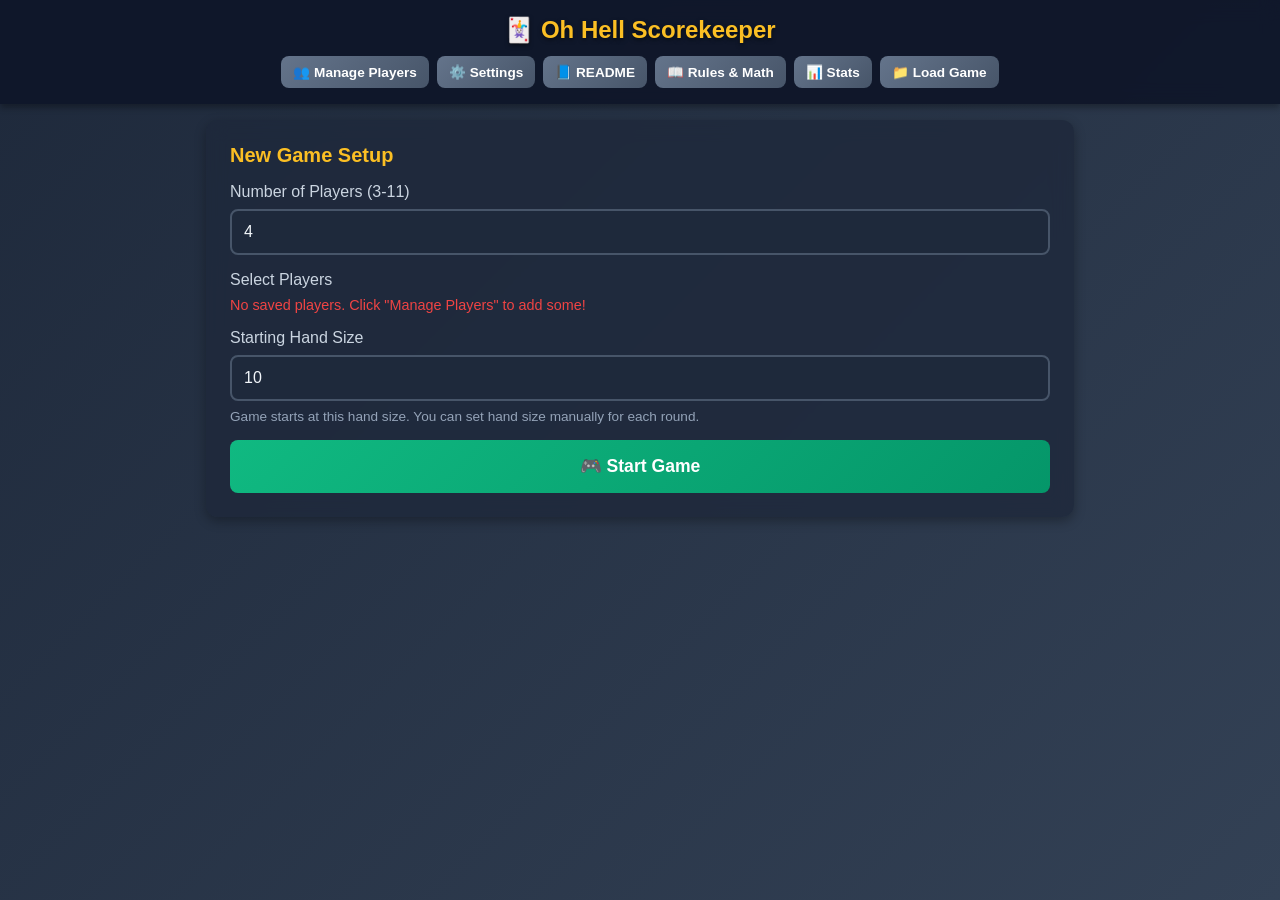
==== index.html @ 3dfe557a "refactor: extract CSS styles to external stylesheet for improved maintainability" ====
<!DOCTYPE html>
<html lang="en">
<head>
    <meta charset="UTF-8">
    <meta name="viewport" content="width=device-width, initial-scale=1.0, maximum-scale=1.0, user-space-scalable=no">
    <meta name="apple-mobile-web-app-capable" content="yes">
    <meta name="apple-mobile-web-app-status-bar-style" content="black-translucent">
    <meta name="theme-color" content="#1e293b">
    <title>Oh Hell Scorekeeper</title>
    <link rel="stylesheet" href="styles.css">
</head>
<body>
    <div class="header">
        <h1>🃏 Oh Hell Scorekeeper</h1>
        <div class="header-actions" id="headerActions"></div>
    </div>

    <!-- Setup Screen -->
    <div class="setup-screen" id="setupScreen">
        <!-- Game Setup Card -->
        <div class="card">
            <h2>New Game Setup</h2>

            <div class="input-group">
                <label>Number of Players (3-11)</label>
                <input type="number" id="numPlayers" min="3" max="11" value="4">
            </div>

            <div class="input-group">
                <label>Select Players</label>
                <div class="player-inputs" id="playerInputs"></div>
            </div>

            <div class="input-group">
                <label>Starting Hand Size</label>
                <input type="number" id="startingHandSize" min="1" max="15" value="10">
                <p style="font-size: 0.85rem; color: #94a3b8; margin-top: 0.5rem;">
                    Game starts at this hand size. You can set hand size manually for each round.
                </p>
            </div>

            <button class="btn btn-success" onclick="startGame()" style="width: 100%; padding: 1rem; font-size: 1.1rem;">
                🎮 Start Game
            </button>
        </div>
    </div>

    <!-- Game Screen -->
    <div class="game-screen hidden" id="gameScreen">
        <div id="currentRoundSetup"></div>
        <div id="scoreboard"></div>
        <div id="historySection"></div>
    </div>

    <!-- Modals -->
    <div class="modal" id="settingsModal">
        <div class="modal-content">
            <!-- Content filled by openSettingsModal() -->
        </div>
    </div>

    <div class="modal" id="managePlayersModal">
        <div class="modal-content">
            <div class="modal-header">
                <h2>👥 Manage Players</h2>
                <button class="close-modal" onclick="closeModal('managePlayersModal')">&times;</button>
            </div>
            <p style="color: #cbd5e1; font-size: 0.9rem; margin-bottom: 1rem;">Add or remove players from your list.</p>

            <div class="input-group">
                <label>Add New Player</label>
                <div style="display: flex; gap: 0.5rem;">
                    <input type="text" id="newPlayerName" placeholder="Enter player name" style="flex: 1;">
                    <button class="btn btn-success" onclick="addPlayer()" style="padding: 0.75rem 1.5rem;">➕ Add</button>
                </div>
            </div>

            <div class="input-group">
                <label>Saved Players</label>
                <div id="savedPlayersList" style="display: flex; flex-wrap: wrap; gap: 0.5rem;"></div>
            </div>

            <div style="display: flex; gap: 0.5rem; margin-top: 1.5rem; border-top: 1px solid #475569; padding-top: 1rem;">
                <button class="btn btn-secondary" onclick="exportPlayers()" style="flex: 1;">📥 Export Players</button>
                <button class="btn btn-secondary" onclick="document.getElementById('importFile').click()" style="flex: 1;">📤 Import Players</button>
                <button class="btn btn-primary" onclick="manualSync()" style="flex: 1;">🔄 Sync Now</button>
            </div>
            <input type="file" id="importFile" accept=".json" onchange="importPlayers(event)" style="display: none;">
        </div>
    </div>

    <div class="modal" id="gamePlayersModal">
        <div class="modal-content">
            <div class="modal-header">
                <h2>🪑 Manage Table</h2>
                <button class="close-modal" onclick="closeModal('gamePlayersModal')">&times;</button>
            </div>
            <div id="gamePlayersContent"></div>
        </div>
    </div>

    <div class="modal" id="saveLoadModal">
        <div class="modal-content">
            <div class="modal-header">
                <h2>Saved Games</h2>
                <button class="close-modal" onclick="closeModal('saveLoadModal')">&times;</button>
            </div>
            <div class="game-list" id="gameList"></div>
        </div>
    </div>

    <div class="modal" id="editRoundModal">
        <div class="modal-content" style="max-width: 800px;">
            <div class="modal-header">
                <h2>Edit Round <span id="editRoundNumber"></span></h2>
                <button class="close-modal" onclick="closeModal('editRoundModal')">&times;</button>
            </div>
            <div id="editRoundContent"></div>
        </div>
    </div>

    <div class="modal" id="rulesModal">
        <div class="modal-content" style="max-width: 700px;">
            <div class="modal-header">
                <h2>📖 Oh Hell Rules & Scoring</h2>
                <button class="close-modal" onclick="closeModal('rulesModal')">&times;</button>
            </div>
            <div id="rulesContent"></div>
        </div>
    </div>

    <div class="modal" id="statsModal">
        <div class="modal-content" style="max-width: 980px;">
            <div class="modal-header">
                <h2>📊 History Stats</h2>
                <button class="close-modal" onclick="closeModal('statsModal')">&times;</button>
            </div>
            <div id="statsContent"></div>
        </div>
    </div>

    <input type="file" id="historyFolderInput" accept=".json,application/json" multiple webkitdirectory directory onchange="handleHistoryFolderSelect(event)" style="display: none;">

    <script src="js/state.js"></script>
    <script src="js/utils.js"></script>
    <script src="js/storage.js"></script>
    <script src="js/players.js"></script>
    <script src="js/scoring.js"></script>
    <script src="js/rounds.js"></script>
    <script src="js/history.js"></script>
    <script src="js/rendering.js"></script>
    <script src="js/modals.js"></script>
    <script src="js/lifecycle.js"></script>
    <script src="js/init.js"></script>
</body>
</html>
---- styles.css ----
* {
        margin: 0;
        padding: 0;
        box-sizing: border-box;
        -webkit-tap-highlight-color: transparent;
    }

    body {
        font-family: -apple-system, BlinkMacSystemFont, 'Segoe UI', Roboto, sans-serif;
        background: linear-gradient(135deg, #1e293b 0%, #334155 100%);
        color: #f1f5f9;
        min-height: 100vh;
        padding-bottom: 80px;
    }

    .header {
        background: rgba(15, 23, 42, 0.95);
        backdrop-filter: blur(10px);
        padding: 1rem;
        position: sticky;
        top: 0;
        z-index: 100;
        box-shadow: 0 4px 6px rgba(0, 0, 0, 0.3);
    }

    .header h1 {
        font-size: 1.5rem;
        text-align: center;
        color: #fbbf24;
        text-shadow: 0 2px 4px rgba(0, 0, 0, 0.5);
    }

    .header-actions {
        display: flex;
        gap: 0.5rem;
        justify-content: center;
        margin-top: 0.75rem;
        flex-wrap: wrap;
    }

    .header-actions.game {
        flex-direction: column;
        align-items: stretch;
    }

    .header-action-buttons {
        display: flex;
        gap: 0.5rem;
        justify-content: center;
        flex-wrap: wrap;
    }

    .btn {
        padding: 0.6rem 1rem;
        border: none;
        border-radius: 8px;
        font-size: 0.9rem;
        font-weight: 600;
        cursor: pointer;
        transition: all 0.2s;
        touch-action: manipulation;
    }

    .btn-primary {
        background: linear-gradient(135deg, #3b82f6, #2563eb);
        color: white;
        box-shadow: 0 2px 8px rgba(59, 130, 246, 0.4);
    }

    .btn-secondary {
        background: linear-gradient(135deg, #64748b, #475569);
        color: white;
    }

    .btn-danger {
        background: linear-gradient(135deg, #ef4444, #dc2626);
        color: white;
    }

    .btn-success {
        background: linear-gradient(135deg, #10b981, #059669);
        color: white;
    }

    .btn:active {
        transform: scale(0.95);
    }

    .bid-adjust-btn:hover {
        opacity: 0.8;
    }

    .bid-adjust-btn:active {
        transform: scale(0.9);
    }

    .setup-screen, .game-screen {
        padding: 1rem;
        max-width: 900px;
        margin: 0 auto;
    }

    .card {
        background: rgba(30, 41, 59, 0.8);
        backdrop-filter: blur(10px);
        border-radius: 12px;
        padding: 1.5rem;
        margin-bottom: 1.5rem;
        box-shadow: 0 4px 12px rgba(0, 0, 0, 0.3);
    }

    .card h2 {
        font-size: 1.25rem;
        margin-bottom: 1rem;
        color: #fbbf24;
    }

    .input-group {
        margin-bottom: 1rem;
    }

    .input-group label {
        display: block;
        margin-bottom: 0.5rem;
        font-weight: 500;
        color: #cbd5e1;
    }

    input[type="text"], input[type="number"], select {
        width: 100%;
        padding: 0.75rem;
        border: 2px solid #475569;
        border-radius: 8px;
        background: #1e293b;
        color: #f1f5f9;
        font-size: 1rem;
    }

    input:focus, select:focus {
        outline: none;
        border-color: #3b82f6;
    }

    .player-inputs {
        display: flex;
        flex-direction: column;
        gap: 0.75rem;
    }

    .player-input-row {
        display: flex;
        gap: 0.5rem;
        align-items: center;
    }

    .player-input-row input {
        flex: 1;
    }

    .player-input-row button {
        padding: 0.75rem;
        background: #ef4444;
        border: none;
        border-radius: 8px;
        color: white;
        cursor: pointer;
        font-size: 1.2rem;
        line-height: 1;
    }

    .player-tag {
        background: linear-gradient(135deg, #3b82f6, #2563eb);
        color: white;
        padding: 0.5rem 1rem;
        border-radius: 20px;
        font-size: 0.9rem;
        display: inline-flex;
        align-items: center;
        gap: 0.5rem;
    }

    .player-tag button {
        background: rgba(255, 255, 255, 0.2);
        border: none;
        color: white;
        cursor: pointer;
        border-radius: 50%;
        width: 20px;
        height: 20px;
        display: flex;
        align-items: center;
        justify-content: center;
        font-size: 0.8rem;
        padding: 0;
        transition: background 0.2s;
    }

    .player-tag button:hover {
        background: rgba(255, 255, 255, 0.4);
    }

    .round-setup {
        background: rgba(15, 23, 42, 0.9);
        padding: 1rem;
        border-radius: 12px;
        margin-bottom: 1rem;
    }

    .round-header {
        display: flex;
        justify-content: space-between;
        align-items: center;
        margin-bottom: 1rem;
    }

    .round-header h3 {
        color: #fbbf24;
        font-size: 1.1rem;
    }

    .sticky-round-info {
        margin: 0.75rem auto 0;
        max-width: 1100px;
        padding: 0 1.25rem;
    }

    .round-summary {
        background: rgba(15, 23, 42, 0.95);
        backdrop-filter: blur(10px);
        border-radius: 12px;
        padding: 0.8rem 1rem;
        box-shadow: 0 6px 14px rgba(0, 0, 0, 0.35);
        display: flex;
        flex-direction: column;
        gap: 0.5rem;
    }

    .round-summary-top {
        display: flex;
        align-items: center;
        justify-content: space-between;
        gap: 0.5rem;
        min-width: 0;
    }

    .round-summary-bottom {
        display: flex;
        align-items: center;
        gap: 0.35rem;
        flex-wrap: wrap;
    }

    .round-summary .leader-pill {
        background: rgba(251, 191, 36, 0.15);
        border: 1px solid rgba(251, 191, 36, 0.35);
        color: #fbbf24;
        padding: 0.36rem 0.62rem;
        border-radius: 999px;
        font-weight: 700;
        display: flex;
        align-items: center;
        gap: 0.3rem;
        font-size: 0.92rem;
        line-height: 1;
        min-width: 0;
        white-space: nowrap;
        overflow: hidden;
        text-overflow: ellipsis;
    }

    .round-summary .meta-chip {
        color: #cbd5e1;
        font-size: 0.84rem;
        font-weight: 600;
        background: rgba(51, 65, 85, 0.5);
        border: 1px solid rgba(100, 116, 139, 0.35);
        border-radius: 999px;
        padding: 0.22rem 0.5rem;
        line-height: 1.1;
        white-space: nowrap;
    }

    .round-summary .meta-chip.trump {
        color: #fbbf24;
        border-color: rgba(251, 191, 36, 0.35);
        background: rgba(251, 191, 36, 0.12);
    }

    .round-summary .meta-chip.low {
        color: #fda4af;
        border-color: rgba(244, 63, 94, 0.35);
        background: rgba(244, 63, 94, 0.12);
    }

    .bid-tracker {
        background: rgba(59, 130, 246, 0.2);
        padding: 0.36rem 0.62rem;
        border-radius: 8px;
        font-weight: 600;
        line-height: 1;
        font-size: 0.9rem;
        white-space: nowrap;
    }

    .bid-tracker.under { background: rgba(34, 197, 94, 0.2); }
    .bid-tracker.over { background: rgba(239, 68, 68, 0.2); }
    .bid-tracker.exact { background: rgba(251, 191, 36, 0.2); }

    .players-grid {
        display: grid;
        grid-template-columns: repeat(auto-fit, minmax(280px, 1fr));
        gap: 1rem;
    }

    .player-card {
        background: linear-gradient(135deg, #334155, #1e293b);
        border-radius: 12px;
        padding: 1rem;
        border: 2px solid #475569;
    }

    .player-card.dealer {
        border-color: #fbbf24;
        box-shadow: 0 0 20px rgba(251, 191, 36, 0.3);
    }

    .player-name {
        font-size: 1.1rem;
        font-weight: 700;
        color: #fbbf24;
        margin-bottom: 0.75rem;
        display: flex;
        justify-content: space-between;
        align-items: center;
    }

    .player-score {
        font-size: 1.5rem;
        font-weight: 700;
        color: #10b981;
    }

    .player-score.negative {
        color: #ef4444;
    }

    .player-inputs-grid {
        display: grid;
        grid-template-columns: 1fr 1fr;
        gap: 0.5rem;
        margin-bottom: 0.75rem;
    }

    .player-inputs-grid input, .player-inputs-grid select {
        padding: 0.5rem;
        font-size: 0.9rem;
    }

    .quick-value-row {
        display: flex;
        gap: 0.25rem;
        margin-top: 0.35rem;
        flex-wrap: nowrap;
        justify-content: center;
    }

    .quick-value-btn {
        padding: 0.35rem 0.5rem;
        border-radius: 6px;
        border: 1px solid rgba(148, 163, 184, 0.45);
        background: rgba(15, 23, 42, 0.7);
        color: #cbd5e1;
        font-size: 0.85rem;
        font-weight: 700;
        cursor: pointer;
        line-height: 1.2;
        touch-action: manipulation;
        min-width: 38px;
    }

    .quick-value-btn:active {
        transform: scale(0.96);
    }

    .score-prediction {
        margin-top: 0.65rem;
        padding: 0.45rem 0.55rem;
        border-radius: 8px;
        background: rgba(15, 23, 42, 0.65);
        border: 1px solid rgba(100, 116, 139, 0.35);
        font-size: 0.78rem;
        color: #cbd5e1;
        display: flex;
        align-items: center;
        justify-content: space-between;
        gap: 0.45rem;
        flex-wrap: wrap;
    }

    .score-prediction .made {
        color: #86efac;
        font-weight: 700;
    }

    .score-prediction .set {
        color: #fca5a5;
        font-weight: 700;
    }

    .checkbox-group {
        display: flex;
        gap: 1rem;
        margin-top: 0.75rem;
    }

    .checkbox-label {
        display: flex;
        align-items: center;
        gap: 0.5rem;
        cursor: pointer;
        user-select: none;
    }

    .checkbox-label input[type="checkbox"] {
        width: 20px;
        height: 20px;
        cursor: pointer;
    }

    .score-history {
        max-height: 300px;
        overflow-y: auto;
        margin-top: 1rem;
    }

    .history-round {
        background: rgba(51, 65, 85, 0.5);
        padding: 0.75rem;
        border-radius: 8px;
        margin-bottom: 0.5rem;
    }

    .history-round-header {
        font-weight: 600;
        color: #fbbf24;
        margin-bottom: 0.5rem;
    }

    .history-players {
        display: grid;
        grid-template-columns: repeat(auto-fill, minmax(150px, 1fr));
        gap: 0.5rem;
        font-size: 0.85rem;
    }

    .modal {
        display: none;
        position: fixed;
        top: 0;
        left: 0;
        right: 0;
        bottom: 0;
        background: rgba(0, 0, 0, 0.8);
        z-index: 1000;
        padding: 1rem;
        overflow-y: auto;
    }

    .modal.active {
        display: flex;
        align-items: center;
        justify-content: center;
    }

    .modal-content {
        background: #1e293b;
        border-radius: 16px;
        padding: 2rem;
        max-width: 500px;
        width: 100%;
        max-height: 90vh;
        overflow-y: auto;
    }

    .modal-header {
        display: flex;
        justify-content: space-between;
        align-items: center;
        margin-bottom: 1.5rem;
    }

    .modal-header h2 {
        color: #fbbf24;
        font-size: 1.5rem;
    }

    .close-modal {
        background: none;
        border: none;
        color: #f1f5f9;
        font-size: 2rem;
        cursor: pointer;
        line-height: 1;
    }

    .game-list {
        display: flex;
        flex-direction: column;
        gap: 0.75rem;
    }

    .game-item {
        background: rgba(51, 65, 85, 0.8);
        padding: 1rem;
        border-radius: 8px;
        display: flex;
        justify-content: space-between;
        align-items: center;
    }

    .stats-summary-grid {
        display: grid;
        grid-template-columns: repeat(auto-fit, minmax(140px, 1fr));
        gap: 0.6rem;
        margin-bottom: 1rem;
    }

    .stats-tile {
        background: rgba(51, 65, 85, 0.55);
        border: 1px solid rgba(100, 116, 139, 0.45);
        border-radius: 10px;
        padding: 0.75rem;
    }

    .stats-tile-label {
        color: #94a3b8;
        font-size: 0.78rem;
        margin-bottom: 0.3rem;
    }

    .stats-tile-value {
        color: #f8fafc;
        font-size: 1.2rem;
        font-weight: 700;
    }

    .stats-table-wrap {
        overflow: auto;
        max-height: 60vh;
        border: 1px solid rgba(100, 116, 139, 0.35);
        border-radius: 10px;
    }

    .stats-table {
        width: 100%;
        border-collapse: collapse;
        min-width: 760px;
        font-size: 0.9rem;
    }

    .stats-table th,
    .stats-table td {
        padding: 0.6rem;
        text-align: left;
        border-bottom: 1px solid rgba(71, 85, 105, 0.6);
        white-space: nowrap;
    }

    .stats-table th {
        color: #fbbf24;
        background: rgba(15, 23, 42, 0.8);
        position: sticky;
        top: 0;
        z-index: 1;
    }

    .stats-table tr:last-child td {
        border-bottom: none;
    }

    .stats-table th:first-child,
    .stats-table td:first-child {
        position: sticky;
        left: 0;
        z-index: 2;
        background: rgba(15, 23, 42, 0.95);
    }

    .stats-table th:first-child {
        z-index: 3;
    }

    .stats-table td:first-child {
        background: rgba(30, 41, 59, 0.9);
    }

    .stats-source-note {
        color: #94a3b8;
        font-size: 0.82rem;
        margin-top: 0.75rem;
    }

    .stats-section-title {
        color: #fbbf24;
        margin: 1rem 0 0.75rem;
        font-size: 1.05rem;
    }

    .stats-mini-grid {
        display: grid;
        grid-template-columns: repeat(auto-fit, minmax(220px, 1fr));
        gap: 0.6rem;
        margin-bottom: 1rem;
    }

    .stats-mini-card {
        background: rgba(51, 65, 85, 0.4);
        border: 1px solid rgba(100, 116, 139, 0.4);
        border-radius: 10px;
        padding: 0.65rem 0.75rem;
    }

    .stats-mini-label {
        color: #94a3b8;
        font-size: 0.76rem;
        margin-bottom: 0.35rem;
    }

    .stats-mini-value {
        color: #e2e8f0;
        font-size: 0.9rem;
        font-weight: 700;
        line-height: 1.35;
    }

    .stat-tooltip {
        position: relative;
        display: inline-flex;
        align-items: center;
        cursor: help;
        border-bottom: 1px dotted rgba(251, 191, 36, 0.45);
        line-height: 1.2;
    }

    .stat-tooltip::after {
        content: attr(data-tooltip);
        position: absolute;
        left: 0;
        right: auto;
        top: calc(100% + 0.45rem);
        transform: translateX(0) translateY(-4px);
        min-width: 180px;
        max-width: min(260px, 80vw);
        box-sizing: border-box;
        background: rgba(15, 23, 42, 0.98);
        color: #e2e8f0;
        border: 1px solid rgba(251, 191, 36, 0.28);
        border-radius: 10px;
        box-shadow: 0 10px 24px rgba(0, 0, 0, 0.35);
        padding: 0.6rem 0.7rem;
        font-size: 0.78rem;
        font-weight: 500;
        line-height: 1.45;
        white-space: normal;
        opacity: 0;
        visibility: hidden;
        transition: opacity 0.15s ease, transform 0.15s ease, visibility 0.15s ease;
        pointer-events: none;
        z-index: 20;
    }

    .stat-tooltip.flip-right::after {
        left: auto;
        right: 0;
    }

    .stat-tooltip:hover::after,
    .stat-tooltip:focus-visible::after {
        opacity: 1;
        visibility: visible;
        transform: translateY(0);
    }

    .game-info h3 {
        color: #fbbf24;
        margin-bottom: 0.25rem;
    }

    .game-info p {
        color: #cbd5e1;
        font-size: 0.85rem;
    }

    .game-actions {
        display: flex;
        gap: 0.5rem;
    }

    .btn-small {
        padding: 0.5rem 0.75rem;
        font-size: 0.85rem;
    }

    .hidden {
        display: none !important;
    }

    .final-scores {
        background: linear-gradient(135deg, #064e3b, #065f46);
        padding: 1.5rem;
        border-radius: 12px;
        margin-bottom: 1rem;
    }

    .final-scores h3 {
        color: #fbbf24;
        margin-bottom: 1rem;
        text-align: center;
    }

    .final-ranking {
        display: flex;
        flex-direction: column;
        gap: 0.75rem;
    }

    .rank-item {
        display: flex;
        justify-content: space-between;
        align-items: center;
        background: rgba(0, 0, 0, 0.3);
        padding: 0.75rem 1rem;
        border-radius: 8px;
    }

    .rank-item.first {
        background: linear-gradient(135deg, #fbbf24, #f59e0b);
        color: #0f172a;
    }

    .rank-position {
        font-size: 1.5rem;
        font-weight: 700;
        width: 50px;
    }

    .rank-name {
        flex: 1;
        font-size: 1.1rem;
        font-weight: 600;
    }

    .rank-score {
        font-size: 1.3rem;
        font-weight: 700;
    }

    @media (max-width: 640px) {
        .players-grid {
            grid-template-columns: 1fr;
        }

        .sticky-round-info {
            margin-top: 0.45rem;
            padding: 0 0.5rem;
        }

        .round-summary {
            padding: 0.45rem 0.55rem;
            gap: 0.35rem;
        }

        .round-summary-top {
            gap: 0.35rem;
        }

        .round-summary .leader-pill {
            font-size: 0.76rem;
            padding: 0.24rem 0.42rem;
        }

        .round-summary .meta-chip {
            font-size: 0.7rem;
            padding: 0.14rem 0.35rem;
        }

        .round-summary .bid-tracker {
            font-size: 0.72rem;
            padding: 0.22rem 0.42rem;
        }
    }

    @media (max-width: 480px) {
        .sticky-round-info {
            padding: 0 0.35rem;
        }

        .round-summary {
            padding: 0.38rem 0.45rem;
            gap: 0.28rem;
        }

        .round-summary .leader-pill {
            font-size: 0.68rem;
            padding: 0.18rem 0.32rem;
            max-width: 60%;
        }

        .round-summary .meta-chip {
            font-size: 0.63rem;
            padding: 0.12rem 0.28rem;
        }

        .round-summary .bid-tracker {
            font-size: 0.66rem;
            padding: 0.16rem 0.32rem;
        }
    }
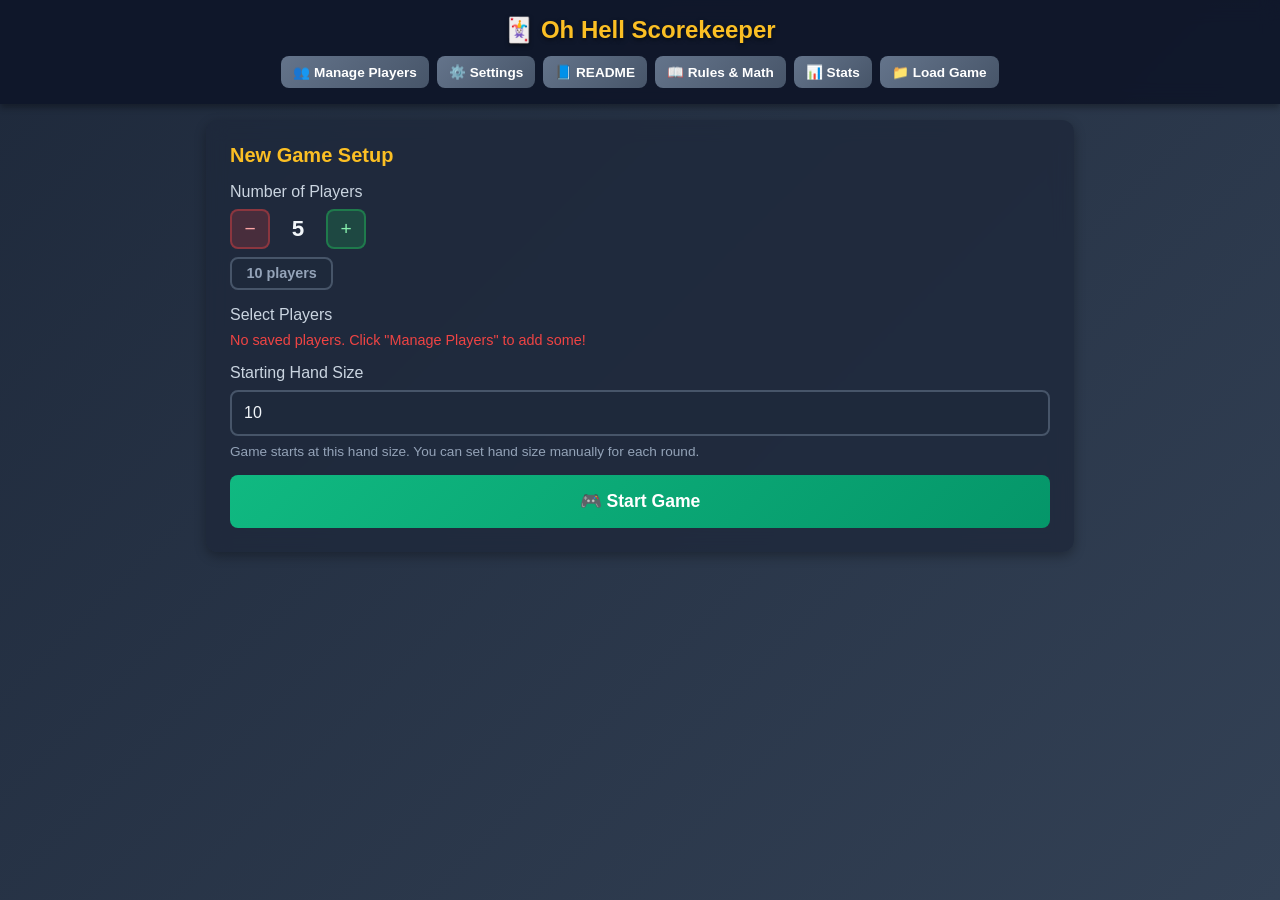
==== commit 31190453: "feat: implement custom player number selection with buttons and quick set options" ====
--- a/index.html
+++ b/index.html
@@ -22,8 +22,16 @@
             <h2>New Game Setup</h2>
 
             <div class="input-group">
-                <label>Number of Players (3-11)</label>
-                <input type="number" id="numPlayers" min="3" max="11" value="4">
+                <label>Number of Players</label>
+                <div class="num-players-control">
+                    <button type="button" class="num-players-step" onclick="changeNumPlayers(-1)">−</button>
+                    <span id="numPlayersDisplay">5</span>
+                    <button type="button" class="num-players-step" onclick="changeNumPlayers(1)">+</button>
+                    <input type="hidden" id="numPlayers" value="5">
+                </div>
+                <div class="num-players-quick-row">
+                    <button type="button" class="num-players-quick" onclick="setNumPlayers(10)">10 players</button>
+                </div>
             </div>
 
             <div class="input-group">
--- a/styles.css
+++ b/styles.css
@@ -141,10 +141,144 @@
         border-color: #3b82f6;
     }
 
+    .num-players-control {
+        display: flex;
+        align-items: center;
+        gap: 0.5rem;
+    }
+
+    .num-players-control #numPlayersDisplay {
+        min-width: 2.5rem;
+        text-align: center;
+        font-size: 1.4rem;
+        font-weight: 700;
+        color: #f1f5f9;
+    }
+
+    .num-players-step {
+        width: 2.5rem;
+        height: 2.5rem;
+        border-radius: 8px;
+        font-size: 1.2rem;
+        cursor: pointer;
+        display: flex;
+        align-items: center;
+        justify-content: center;
+        flex-shrink: 0;
+        transition: opacity 0.15s;
+    }
+
+    .num-players-step:hover {
+        opacity: 0.8;
+    }
+
+    .num-players-control button:first-of-type {
+        background: rgba(239, 68, 68, 0.2);
+        border: 2px solid rgba(239, 68, 68, 0.4);
+        color: #fca5a5;
+    }
+
+    .num-players-control button:last-of-type {
+        background: rgba(34, 197, 94, 0.2);
+        border: 2px solid rgba(34, 197, 94, 0.4);
+        color: #86efac;
+    }
+
+    .num-players-quick-row {
+        display: flex;
+        gap: 0.5rem;
+        margin-top: 0.5rem;
+    }
+
+    .num-players-quick {
+        padding: 0.4rem 0.9rem;
+        border: 2px solid #475569;
+        border-radius: 8px;
+        background: #1e293b;
+        color: #94a3b8;
+        font-size: 0.9rem;
+        font-weight: 600;
+        cursor: pointer;
+        transition: background 0.15s, border-color 0.15s, color 0.15s;
+        flex-shrink: 0;
+    }
+
+    .num-players-quick:hover {
+        background: #334155;
+        border-color: #3b82f6;
+        color: #f1f5f9;
+    }
+
     .player-inputs {
         display: flex;
         flex-direction: column;
         gap: 0.75rem;
+    }
+
+    .player-custom-select {
+        position: relative;
+        width: 100%;
+    }
+
+    .player-select-btn {
+        display: flex;
+        align-items: center;
+        justify-content: space-between;
+        width: 100%;
+        padding: 0.75rem;
+        border: 2px solid #475569;
+        border-radius: 8px;
+        background: #1e293b;
+        color: #f1f5f9;
+        font-size: 1rem;
+        cursor: pointer;
+        text-align: left;
+        transition: border-color 0.2s;
+    }
+
+    .player-select-btn:hover {
+        border-color: #3b82f6;
+    }
+
+    .player-select-arrow {
+        color: #94a3b8;
+        font-size: 0.8em;
+        flex-shrink: 0;
+    }
+
+    .player-select-panel {
+        display: none;
+        position: absolute;
+        top: calc(100% + 4px);
+        left: 0;
+        width: 100%;
+        background: #1e293b;
+        border: 1px solid #475569;
+        border-radius: 8px;
+        z-index: 200;
+        max-height: 220px;
+        overflow-y: auto;
+        box-shadow: 0 8px 24px rgba(0, 0, 0, 0.4);
+    }
+
+    .player-select-panel.open {
+        display: block;
+    }
+
+    .player-select-option {
+        padding: 0.65rem 0.75rem;
+        color: #e2e8f0;
+        font-size: 0.95rem;
+        cursor: pointer;
+    }
+
+    .player-select-option:hover {
+        background: #273449;
+    }
+
+    .player-select-option.selected {
+        color: #60a5fa;
+        font-weight: 600;
     }
 
     .player-input-row {
@@ -816,3 +950,212 @@
             padding: 0.16rem 0.32rem;
         }
     }
+
+/* ── Adjustment buttons (+/−) ─────────────────────────────────────────────── */
+.btn-adjust {
+    width: 36px;
+    height: 36px;
+    padding: 0;
+    display: flex;
+    align-items: center;
+    justify-content: center;
+    border-radius: 6px;
+    font-weight: 700;
+    font-size: 1.2rem;
+    cursor: pointer;
+    touch-action: manipulation;
+    border-width: 1px;
+    border-style: solid;
+    background: none;
+}
+.btn-adjust--sm { width: 32px; height: 32px; font-size: 1.1rem; }
+.btn-adjust--dec { background: rgba(239,68,68,0.2); border-color: rgba(239,68,68,0.4); color: #fca5a5; }
+.btn-adjust--inc { background: rgba(34,197,94,0.2);  border-color: rgba(34,197,94,0.4);  color: #86efac; }
+.btn-adjust:disabled { opacity: 0.45; cursor: not-allowed; }
+.btn-adjust:not(:disabled):hover { opacity: 0.85; }
+
+/* ── Value displays (bid / tax / hand-size numbers) ───────────────────────── */
+.value-display {
+    flex: 1;
+    text-align: center;
+    font-weight: 700;
+    font-size: 1.3rem;
+    min-width: 40px;
+}
+.value-display--bid  { color: #3b82f6; }
+.value-display--tax  { color: #f59e0b; }
+.value-display--hand { color: #fbbf24; font-size: 1rem; min-width: 34px; }
+
+/* ── Trump card section ───────────────────────────────────────────────────── */
+.trump-section {
+    background: rgba(251,191,36,0.15);
+    border: 2px solid rgba(251,191,36,0.35);
+    border-radius: 12px;
+    padding: 1rem;
+    margin-bottom: 1rem;
+}
+.trump-section__row    { display: flex; align-items: center; gap: 1rem; flex-wrap: wrap; }
+.trump-section__label  { color: #fbbf24; font-weight: 600; font-size: 1rem; }
+.trump-section__selects { display: flex; gap: 0.5rem; flex: 1; min-width: 220px; flex-wrap: wrap; }
+.conf-custom-select {
+    position: relative;
+    width: 100%;
+}
+
+.conf-select-btn {
+    display: flex;
+    align-items: center;
+    justify-content: space-between;
+    width: 100%;
+    padding: 0.4rem 0.6rem;
+    font-size: 0.9rem;
+    background: #1e293b;
+    border: 2px solid #475569;
+    color: #f1f5f9;
+    border-radius: 8px;
+    cursor: pointer;
+    text-align: left;
+    transition: border-color 0.2s;
+}
+
+.conf-select-btn:hover {
+    border-color: #3b82f6;
+}
+
+.conf-select-arrow {
+    color: #94a3b8;
+    font-size: 0.75em;
+    flex-shrink: 0;
+}
+
+.conf-select-panel {
+    display: none;
+    position: absolute;
+    top: calc(100% + 4px);
+    left: 0;
+    min-width: 100%;
+    background: #1e293b;
+    border: 1px solid #475569;
+    border-radius: 8px;
+    z-index: 200;
+    box-shadow: 0 8px 24px rgba(0, 0, 0, 0.4);
+}
+
+.conf-select-panel.open {
+    display: block;
+}
+
+.conf-select-option {
+    padding: 0.4rem 0.6rem;
+    color: #e2e8f0;
+    font-size: 0.9rem;
+    cursor: pointer;
+    white-space: nowrap;
+}
+
+.conf-select-option:hover {
+    background: #273449;
+}
+
+.conf-select-option.selected {
+    color: #60a5fa;
+    font-weight: 600;
+}
+
+.trump-custom-select {
+    position: relative;
+    flex: 1;
+    min-width: 110px;
+}
+
+.trump-select-btn {
+    display: flex;
+    align-items: center;
+    justify-content: space-between;
+    width: 100%;
+    padding: 0.5rem 0.75rem;
+    font-size: 1rem;
+    background: rgba(15,23,42,0.8);
+    border: 2px solid #fbbf24;
+    color: #f1f5f9;
+    border-radius: 8px;
+    cursor: pointer;
+    text-align: left;
+    transition: border-color 0.2s;
+}
+
+.trump-select-btn:hover {
+    border-color: #fde68a;
+}
+
+.trump-select-arrow {
+    color: #fbbf24;
+    font-size: 0.8em;
+    flex-shrink: 0;
+}
+
+.trump-select-panel {
+    display: none;
+    position: absolute;
+    top: calc(100% + 4px);
+    left: 0;
+    min-width: 100%;
+    background: #1e293b;
+    border: 1px solid #fbbf24;
+    border-radius: 8px;
+    z-index: 200;
+    max-height: 220px;
+    overflow-y: auto;
+    box-shadow: 0 8px 24px rgba(0, 0, 0, 0.4);
+}
+
+.trump-select-panel.open {
+    display: block;
+}
+
+.trump-select-option {
+    padding: 0.5rem 0.75rem;
+    color: #e2e8f0;
+    font-size: 0.95rem;
+    cursor: pointer;
+    white-space: nowrap;
+}
+
+.trump-select-option:hover {
+    background: #273449;
+}
+
+.trump-select-option.selected {
+    color: #fbbf24;
+    font-weight: 600;
+}
+.trump-badge {
+    font-size: 1.5rem;
+    padding: 0.25rem 0.75rem;
+    background: rgba(251,191,36,0.2);
+    border-radius: 8px;
+}
+
+/* ── Misc utility classes ─────────────────────────────────────────────────── */
+.field-label  { font-size: 0.8rem; color: #cbd5e1; }
+.field-row    { display: flex; gap: 0.25rem; align-items: center; }
+.field-row--spaced { gap: 0.5rem; margin-top: 0.25rem; }
+.position-up   { color: #10b981; }
+.position-down { color: #ef4444; }
+.col-span-2    { grid-column: span 2; }
+.post-round-actions      { display: flex; gap: 0.5rem; margin-top: 1rem; flex-direction: column; }
+.post-round-actions__row { display: flex; gap: 0.5rem; }
+.post-round-actions__row .btn--flex-1 { flex: 1; }
+.post-round-actions__row .btn--flex-2 { flex: 2; }
+.post-round-actions > .btn { padding: 0.75rem; }
+.btn-full { width: 100%; margin-top: 1rem; padding: 1rem; font-size: 1.1rem; }
+
+/* ── Score history ─────────────────────────────────────────────────────────── */
+.history-round-header {
+    display: flex;
+    justify-content: space-between;
+    align-items: center;
+}
+.history-player-entry { line-height: 1.4; }
+.score-positive { color: #10b981; font-weight: 600; }
+.score-negative { color: #ef4444; font-weight: 600; }
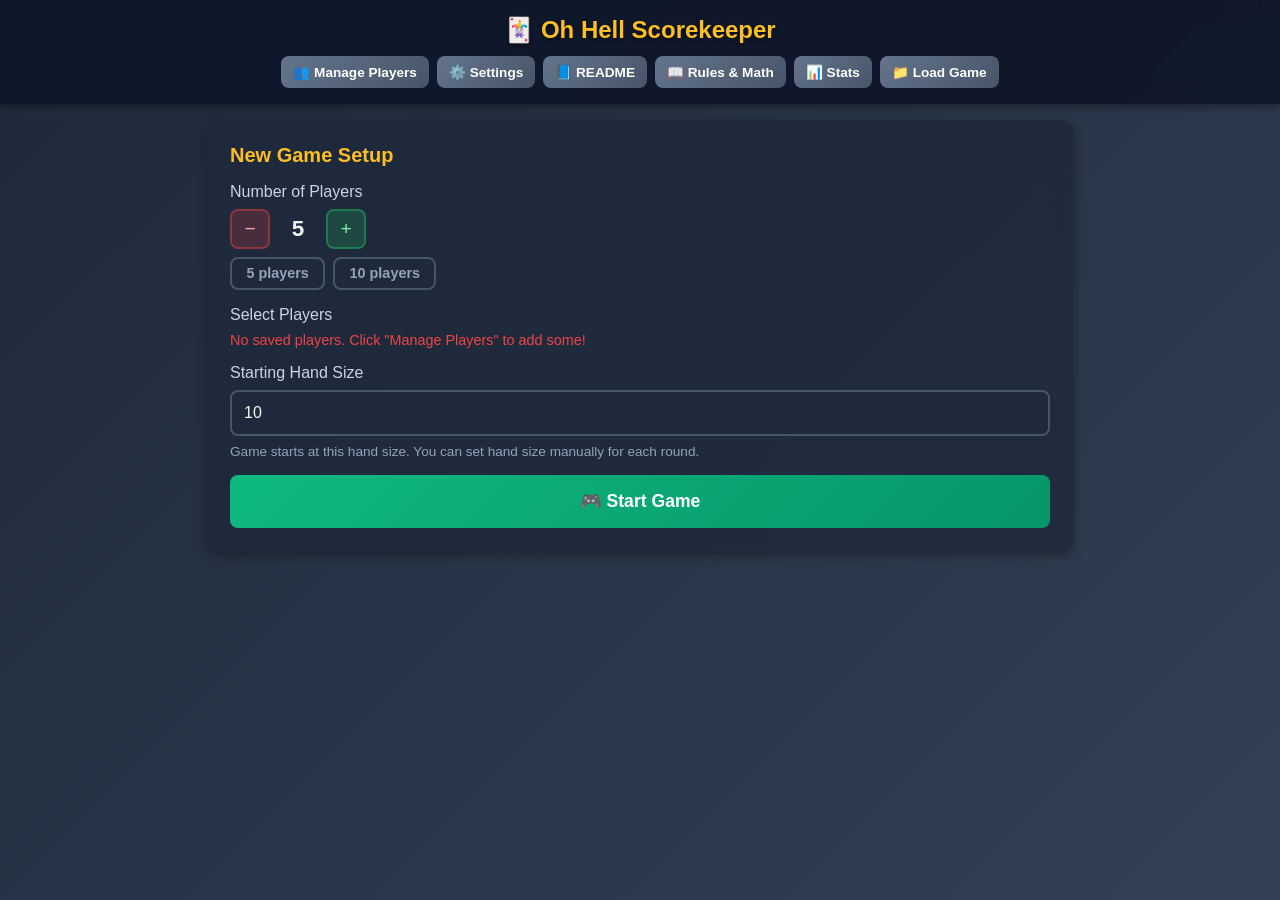
==== commit 0457d2b2: "feat: add quick player selection button for 5 players" ====
--- a/index.html
+++ b/index.html
@@ -30,6 +30,7 @@
                     <input type="hidden" id="numPlayers" value="5">
                 </div>
                 <div class="num-players-quick-row">
+                    <button type="button" class="num-players-quick" onclick="setNumPlayers(5)">5 players</button>
                     <button type="button" class="num-players-quick" onclick="setNumPlayers(10)">10 players</button>
                 </div>
             </div>
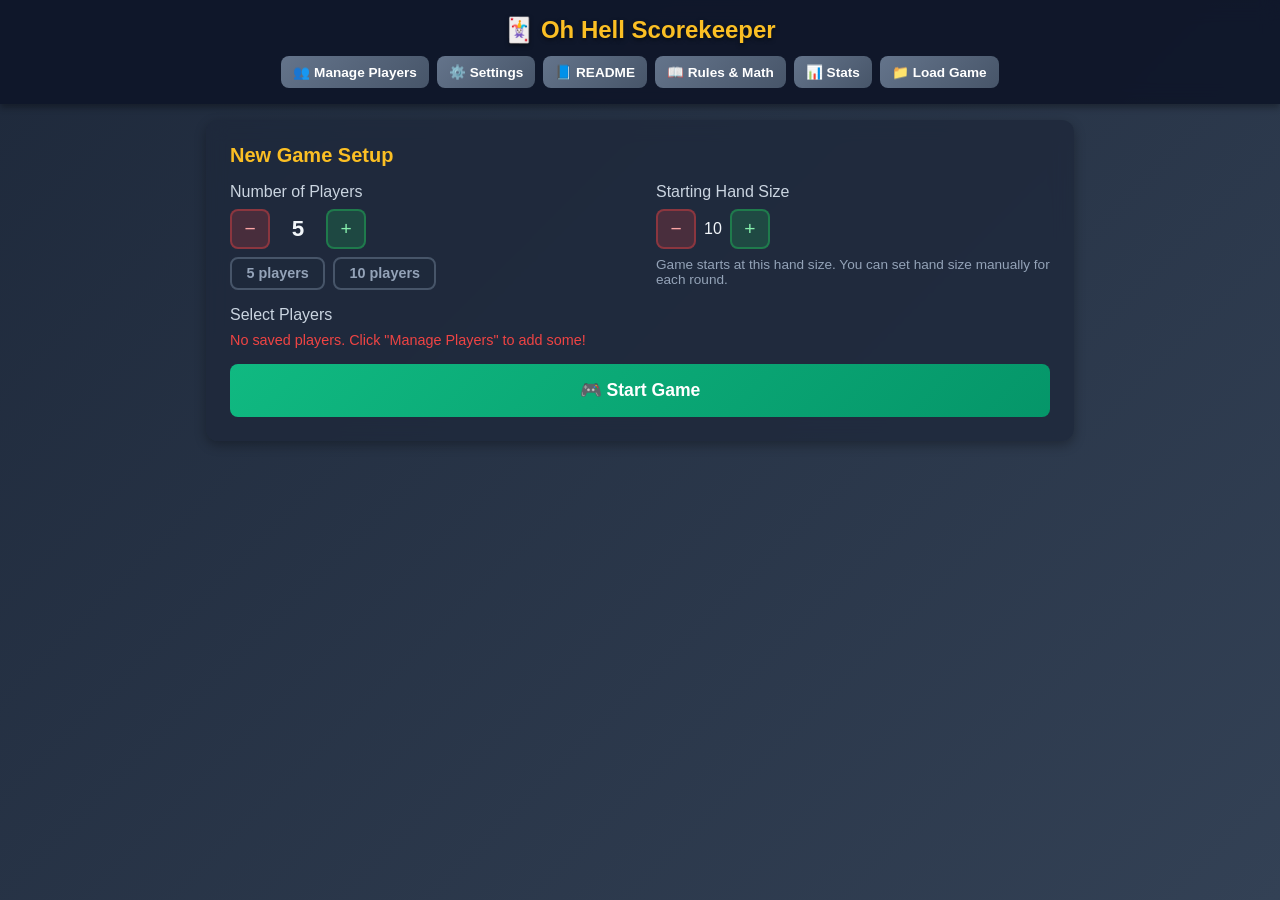
==== commit a776e945: "fix: enhance player setup UI with flexible layout and starting hand size adjustment" ====
--- a/index.html
+++ b/index.html
@@ -2,7 +2,7 @@
 <html lang="en">
 <head>
     <meta charset="UTF-8">
-    <meta name="viewport" content="width=device-width, initial-scale=1.0, maximum-scale=1.0, user-space-scalable=no">
+    <meta name="viewport" content="width=device-width, initial-scale=1.0">
     <meta name="apple-mobile-web-app-capable" content="yes">
     <meta name="apple-mobile-web-app-status-bar-style" content="black-translucent">
     <meta name="theme-color" content="#1e293b">
@@ -21,31 +21,38 @@
         <div class="card">
             <h2>New Game Setup</h2>
 
-            <div class="input-group">
-                <label>Number of Players</label>
-                <div class="num-players-control">
-                    <button type="button" class="num-players-step" onclick="changeNumPlayers(-1)">−</button>
-                    <span id="numPlayersDisplay">5</span>
-                    <button type="button" class="num-players-step" onclick="changeNumPlayers(1)">+</button>
-                    <input type="hidden" id="numPlayers" value="5">
+            <div style="display: flex; gap: 2rem; align-items: flex-start;">
+                <div class="input-group" style="flex: 1;">
+                    <label>Number of Players</label>
+                    <div class="num-players-control">
+                        <button type="button" class="num-players-step" onclick="changeNumPlayers(-1)">−</button>
+                        <span id="numPlayersDisplay">5</span>
+                        <button type="button" class="num-players-step" onclick="changeNumPlayers(1)">+</button>
+                        <input type="hidden" id="numPlayers" value="5">
+                    </div>
+                    <div class="num-players-quick-row">
+                        <button type="button" class="num-players-quick" onclick="setNumPlayers(5)">5 players</button>
+                        <button type="button" class="num-players-quick" onclick="setNumPlayers(10)">10 players</button>
+                    </div>
                 </div>
-                <div class="num-players-quick-row">
-                    <button type="button" class="num-players-quick" onclick="setNumPlayers(5)">5 players</button>
-                    <button type="button" class="num-players-quick" onclick="setNumPlayers(10)">10 players</button>
+
+                <div class="input-group" style="flex: 1;">
+                    <label>Starting Hand Size</label>
+                    <div class="num-players-control">
+                        <button type="button" class="num-players-step" onclick="changeStartingHandSize(-1)">−</button>
+                        <span id="startingHandSizeDisplay">10</span>
+                        <button type="button" class="num-players-step" onclick="changeStartingHandSize(1)">+</button>
+                        <input type="hidden" id="startingHandSize" value="10">
+                    </div>
+                    <p style="font-size: 0.85rem; color: #94a3b8; margin-top: 0.5rem;">
+                        Game starts at this hand size. You can set hand size manually for each round.
+                    </p>
                 </div>
             </div>
 
             <div class="input-group">
                 <label>Select Players</label>
                 <div class="player-inputs" id="playerInputs"></div>
-            </div>
-
-            <div class="input-group">
-                <label>Starting Hand Size</label>
-                <input type="number" id="startingHandSize" min="1" max="15" value="10">
-                <p style="font-size: 0.85rem; color: #94a3b8; margin-top: 0.5rem;">
-                    Game starts at this hand size. You can set hand size manually for each round.
-                </p>
             </div>
 
             <button class="btn btn-success" onclick="startGame()" style="width: 100%; padding: 1rem; font-size: 1.1rem;">
--- a/styles.css
+++ b/styles.css
@@ -21,6 +21,29 @@
         top: 0;
         z-index: 100;
         box-shadow: 0 4px 6px rgba(0, 0, 0, 0.3);
+        transition: padding 0.15s ease;
+    }
+
+    .header.scrolled {
+        padding: 0.4rem 1rem;
+    }
+
+    .header-actions .btn {
+        transition: padding 0.15s ease, font-size 0.15s ease, min-height 0.15s ease;
+    }
+
+    .header.scrolled .header-actions .btn {
+        padding: 0.3rem 0.6rem;
+        font-size: 0.75rem;
+        min-height: 30px;
+    }
+
+    .header h1 {
+        transition: font-size 0.15s ease;
+    }
+
+    .header.scrolled h1 {
+        font-size: 1.1rem;
     }
 
     .header h1 {
@@ -166,6 +189,7 @@
         justify-content: center;
         flex-shrink: 0;
         transition: opacity 0.15s;
+        touch-action: manipulation;
     }
 
     .num-players-step:hover {
@@ -234,6 +258,7 @@
         cursor: pointer;
         text-align: left;
         transition: border-color 0.2s;
+        touch-action: manipulation;
     }
 
     .player-select-btn:hover {
@@ -327,6 +352,7 @@
         font-size: 0.8rem;
         padding: 0;
         transition: background 0.2s;
+        touch-action: manipulation;
     }
 
     .player-tag button:hover {
@@ -440,10 +466,86 @@
     .bid-tracker.over { background: rgba(239, 68, 68, 0.2); }
     .bid-tracker.exact { background: rgba(251, 191, 36, 0.2); }
 
+    .players-nav {
+        display: flex;
+        overflow-x: auto;
+        overflow-y: hidden;
+        gap: 0.5rem;
+        padding: 0.5rem 0;
+        margin-bottom: 1rem;
+        -webkit-overflow-scrolling: touch;
+        scroll-behavior: smooth;
+    }
+
+    .players-nav::-webkit-scrollbar {
+        height: 4px;
+    }
+
+    .players-nav::-webkit-scrollbar-track {
+        background: rgba(51, 65, 85, 0.2);
+        border-radius: 2px;
+    }
+
+    .players-nav::-webkit-scrollbar-thumb {
+        background: rgba(100, 116, 139, 0.4);
+        border-radius: 2px;
+    }
+
+    .players-nav::-webkit-scrollbar-thumb:hover {
+        background: rgba(100, 116, 139, 0.6);
+    }
+
+    .players-nav-btn {
+        padding: 0.5rem 1rem;
+        background: rgba(51, 65, 85, 0.6);
+        border: 2px solid rgba(100, 116, 139, 0.4);
+        color: #cbd5e1;
+        border-radius: 8px;
+        font-size: 0.9rem;
+        font-weight: 600;
+        cursor: pointer;
+        white-space: nowrap;
+        flex-shrink: 0;
+        transition: all 0.2s;
+        touch-action: manipulation;
+    }
+
+    .players-nav-btn:hover {
+        background: rgba(51, 65, 85, 0.9);
+        border-color: rgba(100, 116, 139, 0.6);
+        color: #f1f5f9;
+    }
+
+    .players-nav-btn.active {
+        background: linear-gradient(135deg, #3b82f6, #2563eb);
+        border-color: #3b82f6;
+        color: white;
+        box-shadow: 0 0 12px rgba(59, 130, 246, 0.4);
+    }
+
+    .players-nav .checkbox-label {
+        padding: 0.5rem 1rem;
+        background: rgba(51, 65, 85, 0.6);
+        border: 2px solid rgba(100, 116, 139, 0.4);
+        border-radius: 8px;
+        font-size: 0.95rem;
+        white-space: nowrap;
+        flex-shrink: 0;
+        transition: all 0.2s;
+    }
+
+    .players-nav .checkbox-label:hover {
+        background: rgba(51, 65, 85, 0.9);
+        border-color: rgba(100, 116, 139, 0.6);
+        color: #f1f5f9;
+    }
+
+    .players-nav #viewAllCheckbox:checked {
+        accent-color: #3b82f6;
+    }
+
     .players-grid {
-        display: grid;
-        grid-template-columns: repeat(auto-fit, minmax(280px, 1fr));
-        gap: 1rem;
+        display: block;
     }
 
     .player-card {
@@ -451,9 +553,19 @@
         border-radius: 12px;
         padding: 1rem;
         border: 2px solid #475569;
-    }
-
-    .player-card.dealer {
+        transition: all 0.2s;
+    }
+
+    .player-card.hidden {
+        display: none;
+    }
+
+    .player-card.selected {
+        border-color: #3b82f6;
+        box-shadow: 0 0 20px rgba(59, 130, 246, 0.4);
+    }
+
+    .player-card.dealer.selected {
         border-color: #fbbf24;
         box-shadow: 0 0 20px rgba(251, 191, 36, 0.3);
     }
@@ -890,9 +1002,6 @@
     }
 
     @media (max-width: 640px) {
-        .players-grid {
-            grid-template-columns: 1fr;
-        }
 
         .sticky-round-info {
             margin-top: 0.45rem;
@@ -948,6 +1057,16 @@
         .round-summary .bid-tracker {
             font-size: 0.66rem;
             padding: 0.16rem 0.32rem;
+        }
+    }
+
+    @media (max-width: 400px) {
+        .trump-section__selects {
+            flex-direction: column;
+        }
+        .trump-custom-select {
+            min-width: 0;
+            width: 100%;
         }
     }
 
@@ -994,9 +1113,10 @@
     padding: 1rem;
     margin-bottom: 1rem;
 }
-.trump-section__row    { display: flex; align-items: center; gap: 1rem; flex-wrap: wrap; }
-.trump-section__label  { color: #fbbf24; font-weight: 600; font-size: 1rem; }
-.trump-section__selects { display: flex; gap: 0.5rem; flex: 1; min-width: 220px; flex-wrap: wrap; }
+.trump-section__row       { display: flex; align-items: flex-start; gap: 1rem; flex-wrap: wrap; }
+.trump-section__label-col { display: flex; flex-direction: column; align-items: flex-start; gap: 0.4rem; flex-shrink: 0; }
+.trump-section__label     { color: #fbbf24; font-weight: 600; font-size: 1rem; white-space: nowrap; line-height: 1.2; }
+.trump-section__selects   { display: flex; gap: 0.5rem; flex: 1; min-width: 220px; flex-wrap: wrap; }
 .conf-custom-select {
     position: relative;
     width: 100%;
@@ -1016,6 +1136,7 @@
     cursor: pointer;
     text-align: left;
     transition: border-color 0.2s;
+    touch-action: manipulation;
 }
 
 .conf-select-btn:hover {
@@ -1082,6 +1203,7 @@
     cursor: pointer;
     text-align: left;
     transition: border-color 0.2s;
+    touch-action: manipulation;
 }
 
 .trump-select-btn:hover {
@@ -1159,3 +1281,165 @@
 .history-player-entry { line-height: 1.4; }
 .score-positive { color: #10b981; font-weight: 600; }
 .score-negative { color: #ef4444; font-weight: 600; }
+
+/* ═══════════════════════════════════════════════════════════════
+   MOBILE RESPONSIVE — Samsung Galaxy S22 Ultra & Tab S10 FE
+   ═══════════════════════════════════════════════════════════════ */
+
+/* ── Tablet (≤ 820px — Tab S10 FE portrait) ───────────────────── */
+@media (max-width: 820px) {
+    .modal-content {
+        max-width: 100%;
+    }
+    .stats-mini-grid {
+        grid-template-columns: repeat(auto-fit, minmax(160px, 1fr));
+    }
+    /* Ensure interactive elements are comfortably tappable */
+    .players-nav-btn {
+        min-height: 44px;
+    }
+    .btn-adjust {
+        width: 40px;
+        height: 40px;
+    }
+    .quick-value-btn {
+        min-width: 40px;
+        padding: 0.4rem 0.55rem;
+    }
+}
+
+/* ── Phone (≤ 500px — S22 Ultra) ──────────────────────────────── */
+@media (max-width: 500px) {
+    body {
+        padding-bottom: 40px;
+    }
+
+    /* Header — tighter on phone */
+    .header {
+        padding: 0.6rem 0.75rem;
+    }
+    .header h1 {
+        font-size: 1.15rem;
+    }
+
+    /* Screens — less outer padding */
+    .setup-screen, .game-screen {
+        padding: 0.75rem;
+    }
+
+    /* Cards */
+    .card {
+        padding: 1rem;
+        margin-bottom: 1rem;
+    }
+
+    /* ── Game header action buttons — smaller so round info stands out ── */
+    .header-action-buttons .btn {
+        min-height: 36px;
+        padding: 0.4rem 0.6rem;
+        font-size: 0.78rem;
+    }
+
+    /* ── Round summary chips — larger so they're readable at a glance ── */
+    .round-summary {
+        padding: 0.55rem 0.65rem;
+        gap: 0.4rem;
+    }
+    .round-summary .leader-pill {
+        font-size: 0.92rem;
+        padding: 0.32rem 0.55rem;
+        max-width: none;
+    }
+    .round-summary .meta-chip {
+        font-size: 0.82rem;
+        padding: 0.22rem 0.45rem;
+    }
+    .round-summary .bid-tracker {
+        font-size: 0.88rem;
+        padding: 0.32rem 0.5rem;
+    }
+
+    /* ── Tap targets: 44×44px minimum ───────────────────────────── */
+    .btn-adjust        { width: 44px; height: 44px; font-size: 1.3rem; }
+    .btn-adjust--sm    { width: 40px; height: 40px; font-size: 1.2rem; }
+    .num-players-step  { width: 44px; height: 44px; }
+    .quick-value-btn   { min-width: 44px; padding: 0.5rem 0.6rem; font-size: 0.9rem; }
+    .players-nav-btn   { padding: 0.65rem 1rem; min-height: 44px; font-size: 0.95rem; }
+    .player-tag button { width: 28px; height: 28px; font-size: 0.9rem; }
+    .btn               { min-height: 44px; padding: 0.75rem 1rem; }
+    .btn-small         { min-height: 44px; }
+    .trump-select-btn  { padding: 0.5rem 0.5rem; min-height: 44px; font-size: 0.85rem; white-space: nowrap; overflow: hidden; }
+    .conf-select-btn   { padding: 0.6rem 0.75rem; min-height: 44px; }
+    .player-select-btn { min-height: 44px; }
+    .player-select-option { padding: 0.8rem 0.75rem; }
+    .trump-select-option  { padding: 0.7rem 0.75rem; }
+    .conf-select-option   { padding: 0.55rem 0.75rem; }
+
+    /* Player inputs: single column (2-col is too cramped on ~390px) */
+    .player-inputs-grid {
+        grid-template-columns: 1fr;
+    }
+
+    /* Trump section: rank+suit side-by-side, reverse full-width below */
+    .trump-section__selects {
+        flex-direction: row;
+        flex-wrap: wrap;
+        min-width: 0;
+        flex: 1;
+        gap: 0.4rem;
+    }
+    .trump-custom-select {
+        flex: 1 1 calc(50% - 0.4rem);
+        min-width: 0;
+    }
+    #trump-reverse-wrap {
+        flex: 1 1 100%;
+    }
+
+    /* Modals: slide-up sheet from bottom of screen */
+    .modal {
+        padding: 0;
+        align-items: flex-end;
+    }
+    .modal-content {
+        border-radius: 20px 20px 0 0;
+        max-height: 88vh;
+        padding: 1.25rem 1rem;
+        max-width: 100%;
+        width: 100%;
+    }
+    .modal-header {
+        margin-bottom: 1rem;
+    }
+    .modal-header h2 {
+        font-size: 1.2rem;
+    }
+
+    /* Stats layout */
+    .stats-summary-grid {
+        grid-template-columns: repeat(auto-fit, minmax(110px, 1fr));
+    }
+    .stats-mini-grid {
+        grid-template-columns: 1fr;
+    }
+
+    /* History grid: 2-column is fine */
+    .history-players {
+        grid-template-columns: 1fr 1fr;
+    }
+
+    /* Value display — larger hit area feel */
+    .value-display {
+        font-size: 1.5rem;
+    }
+
+    /* Post-round action buttons — taller touch target */
+    .post-round-actions > .btn {
+        padding: 0.9rem;
+    }
+
+    /* Scoreboard rank items */
+    .rank-item {
+        padding: 0.9rem 0.75rem;
+    }
+}
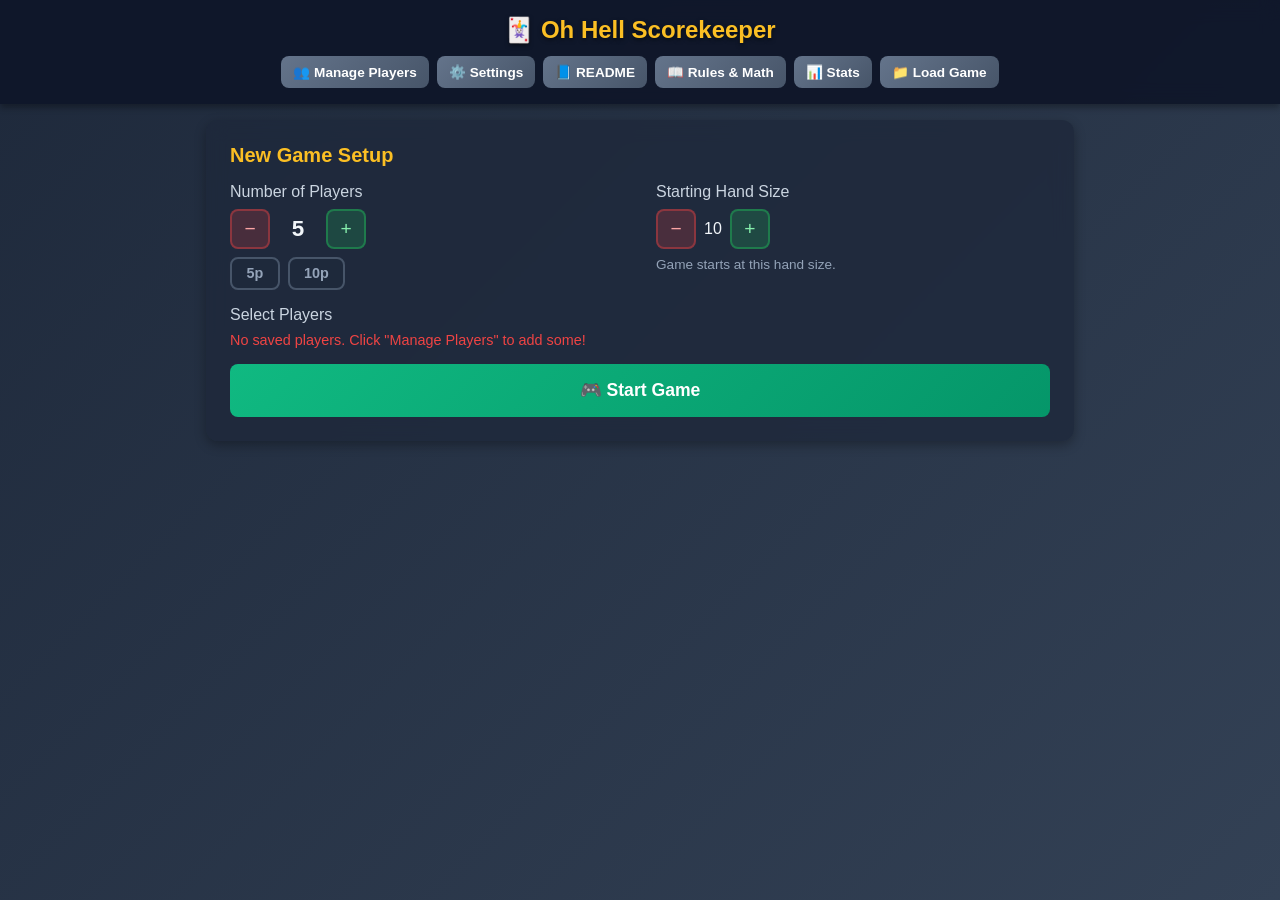
==== commit e3dc88f6: "refactor: update player selection buttons with titles for clarity and simplify hand size guidance" ====
--- a/index.html
+++ b/index.html
@@ -31,8 +31,8 @@
                         <input type="hidden" id="numPlayers" value="5">
                     </div>
                     <div class="num-players-quick-row">
-                        <button type="button" class="num-players-quick" onclick="setNumPlayers(5)">5 players</button>
-                        <button type="button" class="num-players-quick" onclick="setNumPlayers(10)">10 players</button>
+                        <button type="button" class="num-players-quick" onclick="setNumPlayers(5)" title="Set to 5 players">5p</button>
+                        <button type="button" class="num-players-quick" onclick="setNumPlayers(10)" title="Set to 10 players">10p</button>
                     </div>
                 </div>
 
@@ -45,7 +45,7 @@
                         <input type="hidden" id="startingHandSize" value="10">
                     </div>
                     <p style="font-size: 0.85rem; color: #94a3b8; margin-top: 0.5rem;">
-                        Game starts at this hand size. You can set hand size manually for each round.
+                        Game starts at this hand size.
                     </p>
                 </div>
             </div>
--- a/styles.css
+++ b/styles.css
@@ -1,3 +1,9 @@
+    :root {
+        --color-gold: #fbbf24;
+        --color-surface: #1e293b;
+        --surface-rgb: 51, 65, 85;
+    }
+
     * {
         margin: 0;
         padding: 0;
@@ -7,7 +13,7 @@
 
     body {
         font-family: -apple-system, BlinkMacSystemFont, 'Segoe UI', Roboto, sans-serif;
-        background: linear-gradient(135deg, #1e293b 0%, #334155 100%);
+        background: linear-gradient(135deg, var(--color-surface) 0%, #334155 100%);
         color: #f1f5f9;
         min-height: 100vh;
         padding-bottom: 80px;
@@ -49,7 +55,7 @@
     .header h1 {
         font-size: 1.5rem;
         text-align: center;
-        color: #fbbf24;
+        color: var(--color-gold);
         text-shadow: 0 2px 4px rgba(0, 0, 0, 0.5);
     }
 
@@ -135,7 +141,7 @@
     .card h2 {
         font-size: 1.25rem;
         margin-bottom: 1rem;
-        color: #fbbf24;
+        color: var(--color-gold);
     }
 
     .input-group {
@@ -154,7 +160,7 @@
         padding: 0.75rem;
         border: 2px solid #475569;
         border-radius: 8px;
-        background: #1e293b;
+        background: var(--color-surface);
         color: #f1f5f9;
         font-size: 1rem;
     }
@@ -218,7 +224,7 @@
         padding: 0.4rem 0.9rem;
         border: 2px solid #475569;
         border-radius: 8px;
-        background: #1e293b;
+        background: var(--color-surface);
         color: #94a3b8;
         font-size: 0.9rem;
         font-weight: 600;
@@ -252,7 +258,7 @@
         padding: 0.75rem;
         border: 2px solid #475569;
         border-radius: 8px;
-        background: #1e293b;
+        background: var(--color-surface);
         color: #f1f5f9;
         font-size: 1rem;
         cursor: pointer;
@@ -277,7 +283,7 @@
         top: calc(100% + 4px);
         left: 0;
         width: 100%;
-        background: #1e293b;
+        background: var(--color-surface);
         border: 1px solid #475569;
         border-radius: 8px;
         z-index: 200;
@@ -374,7 +380,7 @@
     }
 
     .round-header h3 {
-        color: #fbbf24;
+        color: var(--color-gold);
         font-size: 1.1rem;
     }
 
@@ -413,7 +419,7 @@
     .round-summary .leader-pill {
         background: rgba(251, 191, 36, 0.15);
         border: 1px solid rgba(251, 191, 36, 0.35);
-        color: #fbbf24;
+        color: var(--color-gold);
         padding: 0.36rem 0.62rem;
         border-radius: 999px;
         font-weight: 700;
@@ -432,7 +438,7 @@
         color: #cbd5e1;
         font-size: 0.84rem;
         font-weight: 600;
-        background: rgba(51, 65, 85, 0.5);
+        background: rgba(var(--surface-rgb), 0.5);
         border: 1px solid rgba(100, 116, 139, 0.35);
         border-radius: 999px;
         padding: 0.22rem 0.5rem;
@@ -441,7 +447,7 @@
     }
 
     .round-summary .meta-chip.trump {
-        color: #fbbf24;
+        color: var(--color-gold);
         border-color: rgba(251, 191, 36, 0.35);
         background: rgba(251, 191, 36, 0.12);
     }
@@ -482,7 +488,7 @@
     }
 
     .players-nav::-webkit-scrollbar-track {
-        background: rgba(51, 65, 85, 0.2);
+        background: rgba(var(--surface-rgb), 0.2);
         border-radius: 2px;
     }
 
@@ -497,7 +503,7 @@
 
     .players-nav-btn {
         padding: 0.5rem 1rem;
-        background: rgba(51, 65, 85, 0.6);
+        background: rgba(var(--surface-rgb), 0.6);
         border: 2px solid rgba(100, 116, 139, 0.4);
         color: #cbd5e1;
         border-radius: 8px;
@@ -511,7 +517,7 @@
     }
 
     .players-nav-btn:hover {
-        background: rgba(51, 65, 85, 0.9);
+        background: rgba(var(--surface-rgb), 0.9);
         border-color: rgba(100, 116, 139, 0.6);
         color: #f1f5f9;
     }
@@ -525,7 +531,7 @@
 
     .players-nav .checkbox-label {
         padding: 0.5rem 1rem;
-        background: rgba(51, 65, 85, 0.6);
+        background: rgba(var(--surface-rgb), 0.6);
         border: 2px solid rgba(100, 116, 139, 0.4);
         border-radius: 8px;
         font-size: 0.95rem;
@@ -535,7 +541,7 @@
     }
 
     .players-nav .checkbox-label:hover {
-        background: rgba(51, 65, 85, 0.9);
+        background: rgba(var(--surface-rgb), 0.9);
         border-color: rgba(100, 116, 139, 0.6);
         color: #f1f5f9;
     }
@@ -549,7 +555,7 @@
     }
 
     .player-card {
-        background: linear-gradient(135deg, #334155, #1e293b);
+        background: linear-gradient(135deg, #334155, var(--color-surface));
         border-radius: 12px;
         padding: 1rem;
         border: 2px solid #475569;
@@ -566,14 +572,14 @@
     }
 
     .player-card.dealer.selected {
-        border-color: #fbbf24;
+        border-color: var(--color-gold);
         box-shadow: 0 0 20px rgba(251, 191, 36, 0.3);
     }
 
     .player-name {
         font-size: 1.1rem;
         font-weight: 700;
-        color: #fbbf24;
+        color: var(--color-gold);
         margin-bottom: 0.75rem;
         display: flex;
         justify-content: space-between;
@@ -680,7 +686,7 @@
     }
 
     .history-round {
-        background: rgba(51, 65, 85, 0.5);
+        background: rgba(var(--surface-rgb), 0.5);
         padding: 0.75rem;
         border-radius: 8px;
         margin-bottom: 0.5rem;
@@ -688,7 +694,7 @@
 
     .history-round-header {
         font-weight: 600;
-        color: #fbbf24;
+        color: var(--color-gold);
         margin-bottom: 0.5rem;
     }
 
@@ -719,7 +725,7 @@
     }
 
     .modal-content {
-        background: #1e293b;
+        background: var(--color-surface);
         border-radius: 16px;
         padding: 2rem;
         max-width: 500px;
@@ -736,7 +742,7 @@
     }
 
     .modal-header h2 {
-        color: #fbbf24;
+        color: var(--color-gold);
         font-size: 1.5rem;
     }
 
@@ -756,7 +762,7 @@
     }
 
     .game-item {
-        background: rgba(51, 65, 85, 0.8);
+        background: rgba(var(--surface-rgb), 0.8);
         padding: 1rem;
         border-radius: 8px;
         display: flex;
@@ -772,7 +778,7 @@
     }
 
     .stats-tile {
-        background: rgba(51, 65, 85, 0.55);
+        background: rgba(var(--surface-rgb), 0.55);
         border: 1px solid rgba(100, 116, 139, 0.45);
         border-radius: 10px;
         padding: 0.75rem;
@@ -813,7 +819,7 @@
     }
 
     .stats-table th {
-        color: #fbbf24;
+        color: var(--color-gold);
         background: rgba(15, 23, 42, 0.8);
         position: sticky;
         top: 0;
@@ -847,7 +853,7 @@
     }
 
     .stats-section-title {
-        color: #fbbf24;
+        color: var(--color-gold);
         margin: 1rem 0 0.75rem;
         font-size: 1.05rem;
     }
@@ -860,7 +866,7 @@
     }
 
     .stats-mini-card {
-        background: rgba(51, 65, 85, 0.4);
+        background: rgba(var(--surface-rgb), 0.4);
         border: 1px solid rgba(100, 116, 139, 0.4);
         border-radius: 10px;
         padding: 0.65rem 0.75rem;
@@ -928,7 +934,7 @@
     }
 
     .game-info h3 {
-        color: #fbbf24;
+        color: var(--color-gold);
         margin-bottom: 0.25rem;
     }
 
@@ -959,7 +965,7 @@
     }
 
     .final-scores h3 {
-        color: #fbbf24;
+        color: var(--color-gold);
         margin-bottom: 1rem;
         text-align: center;
     }
@@ -980,7 +986,7 @@
     }
 
     .rank-item.first {
-        background: linear-gradient(135deg, #fbbf24, #f59e0b);
+        background: linear-gradient(135deg, var(--color-gold), #f59e0b);
         color: #0f172a;
     }
 
@@ -1103,7 +1109,7 @@
 }
 .value-display--bid  { color: #3b82f6; }
 .value-display--tax  { color: #f59e0b; }
-.value-display--hand { color: #fbbf24; font-size: 1rem; min-width: 34px; }
+.value-display--hand { color: var(--color-gold); font-size: 1rem; min-width: 34px; }
 
 /* ── Trump card section ───────────────────────────────────────────────────── */
 .trump-section {
@@ -1115,7 +1121,7 @@
 }
 .trump-section__row       { display: flex; align-items: flex-start; gap: 1rem; flex-wrap: wrap; }
 .trump-section__label-col { display: flex; flex-direction: column; align-items: flex-start; gap: 0.4rem; flex-shrink: 0; }
-.trump-section__label     { color: #fbbf24; font-weight: 600; font-size: 1rem; white-space: nowrap; line-height: 1.2; }
+.trump-section__label     { color: var(--color-gold); font-weight: 600; font-size: 1rem; white-space: nowrap; line-height: 1.2; }
 .trump-section__selects   { display: flex; gap: 0.5rem; flex: 1; min-width: 220px; flex-wrap: wrap; }
 .conf-custom-select {
     position: relative;
@@ -1129,7 +1135,7 @@
     width: 100%;
     padding: 0.4rem 0.6rem;
     font-size: 0.9rem;
-    background: #1e293b;
+    background: var(--color-surface);
     border: 2px solid #475569;
     color: #f1f5f9;
     border-radius: 8px;
@@ -1155,7 +1161,7 @@
     top: calc(100% + 4px);
     left: 0;
     min-width: 100%;
-    background: #1e293b;
+    background: var(--color-surface);
     border: 1px solid #475569;
     border-radius: 8px;
     z-index: 200;
@@ -1197,7 +1203,7 @@
     padding: 0.5rem 0.75rem;
     font-size: 1rem;
     background: rgba(15,23,42,0.8);
-    border: 2px solid #fbbf24;
+    border: 2px solid var(--color-gold);
     color: #f1f5f9;
     border-radius: 8px;
     cursor: pointer;
@@ -1211,7 +1217,7 @@
 }
 
 .trump-select-arrow {
-    color: #fbbf24;
+    color: var(--color-gold);
     font-size: 0.8em;
     flex-shrink: 0;
 }
@@ -1222,8 +1228,8 @@
     top: calc(100% + 4px);
     left: 0;
     min-width: 100%;
-    background: #1e293b;
-    border: 1px solid #fbbf24;
+    background: var(--color-surface);
+    border: 1px solid var(--color-gold);
     border-radius: 8px;
     z-index: 200;
     max-height: 220px;
@@ -1248,7 +1254,7 @@
 }
 
 .trump-select-option.selected {
-    color: #fbbf24;
+    color: var(--color-gold);
     font-weight: 600;
 }
 .trump-badge {
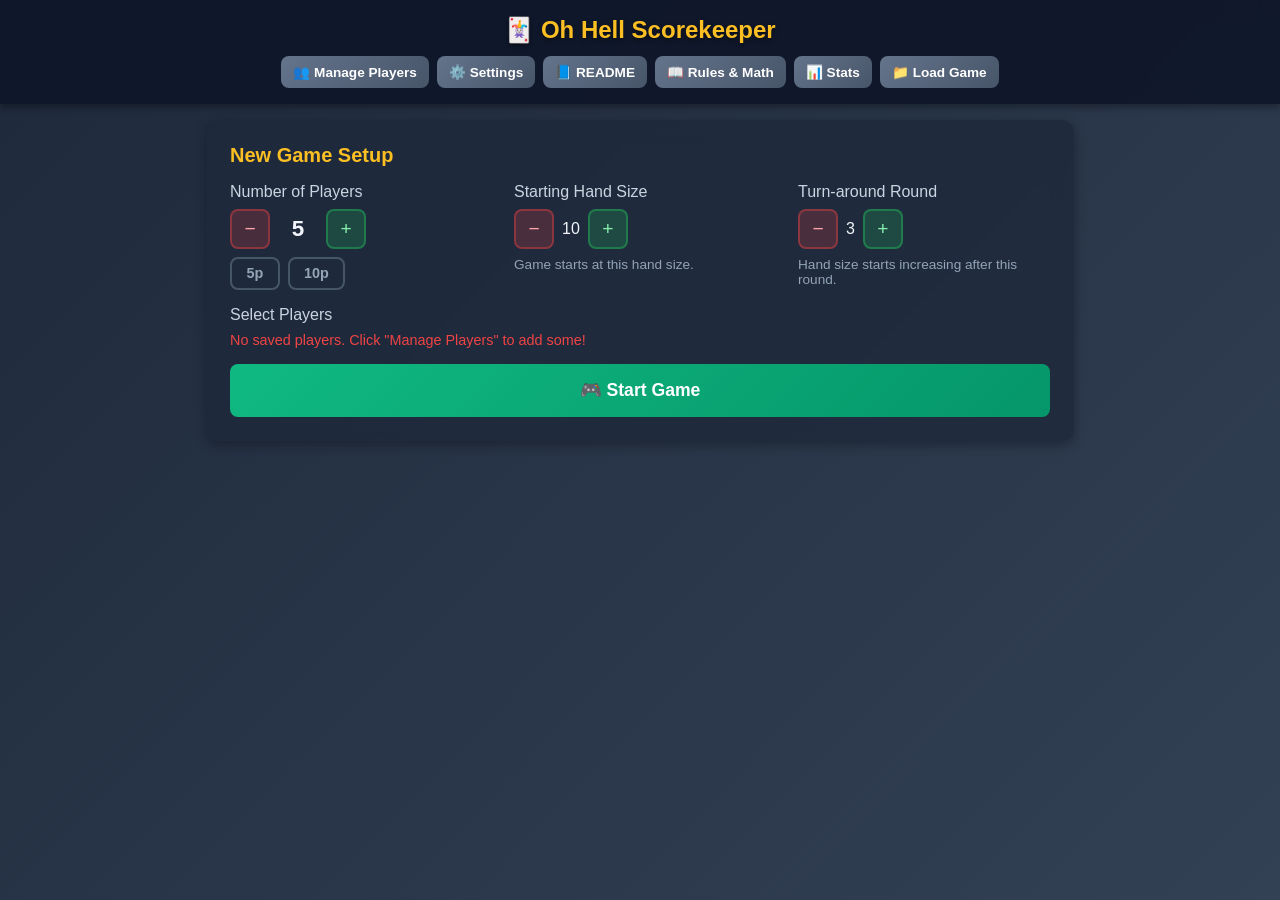
==== commit 7c21c219: "feat: add turn-around round functionality to enhance game dynamics" ====
--- a/index.html
+++ b/index.html
@@ -46,6 +46,19 @@
                     </div>
                     <p style="font-size: 0.85rem; color: #94a3b8; margin-top: 0.5rem;">
                         Game starts at this hand size.
+                    </p>
+                </div>
+
+                <div class="input-group" style="flex: 1;">
+                    <label>Turn-around Round</label>
+                    <div class="num-players-control">
+                        <button type="button" class="num-players-step" onclick="changeTurnAroundRound(-1)">−</button>
+                        <span id="turnAroundRoundDisplay">3</span>
+                        <button type="button" class="num-players-step" onclick="changeTurnAroundRound(1)">+</button>
+                        <input type="hidden" id="turnAroundRound" value="3">
+                    </div>
+                    <p style="font-size: 0.85rem; color: #94a3b8; margin-top: 0.5rem;">
+                        Hand size starts increasing after this round.
                     </p>
                 </div>
             </div>
--- a/styles.css
+++ b/styles.css
@@ -218,6 +218,7 @@
         display: flex;
         gap: 0.5rem;
         margin-top: 0.5rem;
+        flex-wrap: wrap;
     }
 
     .num-players-quick {
@@ -612,8 +613,8 @@
         display: flex;
         gap: 0.25rem;
         margin-top: 0.35rem;
-        flex-wrap: nowrap;
-        justify-content: center;
+        flex-wrap: wrap;
+        justify-content: stretch;
     }
 
     .quick-value-btn {
@@ -628,6 +629,8 @@
         line-height: 1.2;
         touch-action: manipulation;
         min-width: 38px;
+        flex: 1 1 44px;
+        max-width: 100%;
     }
 
     .quick-value-btn:active {
@@ -826,6 +829,21 @@
         z-index: 1;
     }
 
+    .stats-table th.stats-sortable {
+        cursor: pointer;
+        user-select: none;
+    }
+
+    .stats-table th.stats-sortable:hover {
+        background: rgba(30, 41, 59, 0.95);
+    }
+
+    .stats-sort-indicator {
+        color: #cbd5e1;
+        font-size: 0.7rem;
+        margin-left: 0.25rem;
+    }
+
     .stats-table tr:last-child td {
         border-bottom: none;
     }
@@ -876,6 +894,86 @@
         color: #94a3b8;
         font-size: 0.76rem;
         margin-bottom: 0.35rem;
+    }
+
+    .rivalry-grid {
+        display: grid;
+        grid-template-columns: repeat(auto-fill, minmax(200px, 1fr));
+        gap: 0.6rem;
+    }
+
+    .rivalry-card {
+        background: rgba(var(--surface-rgb), 0.4);
+        border: 1px solid rgba(100, 116, 139, 0.4);
+        border-radius: 10px;
+        padding: 1rem 1rem;
+        display: flex;
+        flex-direction: column;
+        gap: 0.5rem;
+        text-align: center;
+    }
+
+    .rivalry-players {
+        display: flex;
+        align-items: center;
+        justify-content: space-between;
+        gap: 0.4rem;
+    }
+
+    .rivalry-player {
+        color: #cbd5e1;
+        font-size: 0.95rem;
+        font-weight: 600;
+        flex: 1;
+        overflow: hidden;
+        text-overflow: ellipsis;
+        white-space: nowrap;
+    }
+
+    .rivalry-player.rivalry-leader {
+        color: var(--color-gold);
+    }
+
+    .rivalry-player.rivalry-tied {
+        color: #94a3b8;
+    }
+
+    .rivalry-vs {
+        color: #64748b;
+        font-size: 0.72rem;
+        font-weight: 700;
+        text-transform: uppercase;
+        letter-spacing: 0.05em;
+        flex-shrink: 0;
+    }
+
+    .rivalry-scores {
+        display: flex;
+        align-items: center;
+        justify-content: center;
+        gap: 0.3rem;
+    }
+
+    .rivalry-score {
+        color: #94a3b8;
+        font-size: 1.35rem;
+        font-weight: 700;
+        min-width: 1.5ch;
+        text-align: center;
+    }
+
+    .rivalry-score.rivalry-leader-score {
+        color: var(--color-gold);
+    }
+
+    .rivalry-score-sep {
+        color: #475569;
+        font-size: 1rem;
+    }
+
+    .rivalry-meta {
+        color: #64748b;
+        font-size: 0.8rem;
     }
 
     .stats-mini-value {
@@ -1126,6 +1224,7 @@
 .conf-custom-select {
     position: relative;
     width: 100%;
+    min-width: 0;
 }
 
 .conf-select-btn {
@@ -1160,11 +1259,14 @@
     position: absolute;
     top: calc(100% + 4px);
     left: 0;
-    min-width: 100%;
+    right: 0;
+    min-width: 0;
+    max-width: 100%;
     background: var(--color-surface);
     border: 1px solid #475569;
     border-radius: 8px;
     z-index: 200;
+    overflow-x: hidden;
     box-shadow: 0 8px 24px rgba(0, 0, 0, 0.4);
 }
 
@@ -1227,13 +1329,16 @@
     position: absolute;
     top: calc(100% + 4px);
     left: 0;
-    min-width: 100%;
+    right: 0;
+    min-width: 0;
+    max-width: 100%;
     background: var(--color-surface);
     border: 1px solid var(--color-gold);
     border-radius: 8px;
     z-index: 200;
     max-height: 220px;
     overflow-y: auto;
+    overflow-x: hidden;
     box-shadow: 0 8px 24px rgba(0, 0, 0, 0.4);
 }
 
@@ -1426,7 +1531,10 @@
         grid-template-columns: repeat(auto-fit, minmax(110px, 1fr));
     }
     .stats-mini-grid {
-        grid-template-columns: 1fr;
+        grid-template-columns: repeat(2, 1fr);
+    }
+    .rivalry-grid {
+        grid-template-columns: repeat(2, 1fr);
     }
 
     /* History grid: 2-column is fine */
